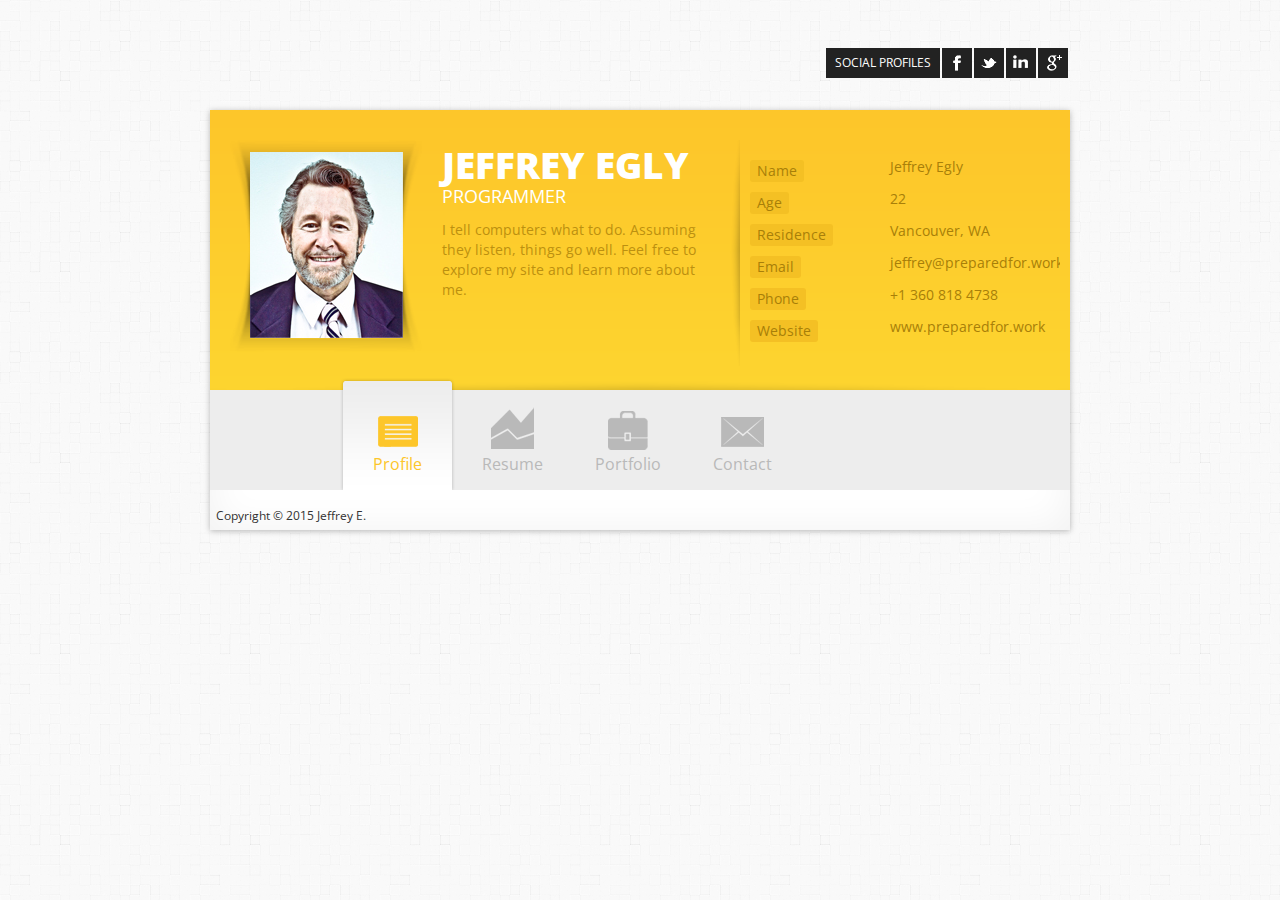
==== index2.html @ 38eb0e40 "Fixed form" ====
<!DOCTYPE html PUBLIC "-//W3C//DTD XHTML 1.1//EN" "http://www.w3.org/TR/xhtml11/DTD/xhtml11.dtd">
<html xmlns="http://www.w3.org/1999/xhtml" xml:lang="en">

<head>
    
    <title>Prepared For Work</title>
    <meta http-equiv="content-type" content="text/html; charset=utf-8"/>
    <meta http-equiv="X-UA-Compatible" content="IE=edge,chrome=1">
    <meta name="viewport" content="width=device-width, initial-scale=1, maximum-scale=1">
    <link rel="stylesheet" type="text/css" href="css/reset.css"/> 
    <link rel="stylesheet" type="text/css" href="css/style.css"/>
    <link rel="stylesheet" type="text/css" href="css/fancybox.css"/>
	<link rel="stylesheet" type="text/css" href="http://fonts.googleapis.com/css?family=Open+Sans:400,600,300,800,700,400italic|PT+Serif:400,400italic"/>
    
    <script type="text/javascript" src="js/jquery.min.js"></script>
    <script type="text/javascript" src="js/jquery.easytabs.min.js"></script>
    <script type="text/javascript" src="js/respond.min.js"></script>
    <script type="text/javascript" src="js/jquery.easytabs.min.js"></script>   
	<script type="text/javascript" src="js/jquery.adipoli.min.js"></script>
    <script type="text/javascript" src="js/jquery.fancybox-1.3.4.pack.js"></script>
    <script type="text/javascript" src="js/jquery.isotope.min.js"></script>
    <script type="text/javascript" src="http://maps.google.com/maps/api/js?sensor=false"></script>
    <script type="text/javascript" src="js/jquery.gmap.min.js"></script>
    <script type="text/javascript" src="js/custom.js"></script>
    <script type="text/javascript" src="repowidget/jquery.githubRepoWidget.min.js"></script>
    
</head>

    <body>
        <!-- Container -->
        <div id="container">
        
            <!-- Top -->
			<div class="top"> 
            	<!-- Logo -->
            	<div id="logo">
                	<h2>JEFFREY EGLY</h2>
                    <h4>PROGRAMMER</h4>
                </div>
                <!-- /Logo -->
                
                <!-- Social Icons -->
                <ul class="socialicons">
                	<li><a href="#" class="social-text">SOCIAL PROFILES</a></li>
                	<li><a href="#" class="social-facebook"></a></li>
                    <li><a href="#" class="social-twitter"></a></li>
                    <li><a href="#" class="social-in"></a></li>
                    <li><a href="#" class="social-googleplus"></a></li>
                </ul>
                <!-- /Social Icons -->
            </div>
            <!-- /Top -->
            
            <!-- Content -->
            <div id="content" >
            
                <!-- Profile -->
                <div id="profile"> 
                 	<!-- About section -->
                	<div class="about">
                    	<div class="photo-inner"><img src="images/photo.jpg" height="186" width="153" /></div>
                        <h1>JEFFREY EGLY</h1>
                        <h3>PROGRAMMER</h3>
                        <p>I tell computers what to do. Assuming they listen, things go well. Feel free to explore my site and learn more about me.</p>
                    </div>
                    <!-- /About section -->
                     
                    <!-- Personal info section -->
                	<ul class="personal-info">
						<li><label>Name</label><span>Jeffrey Egly</span></li>
                        <li><label>Age</label><span>22</span></li>
                        <li><label>Residence</label><span>Vancouver, WA</span></li>
                        <li><label>Email</label><span>jeffrey@preparedfor.work</span></li>
                        <li><label>Phone</label><span>+1 360 818 4738</span></li>
                        <li><label>Website</label><span>www.preparedfor.work</span></li>
                    </ul>
                    <!-- /Personal info section -->
                </div>        
                <!-- /Profile --> 

                <!-- Menu -->
                <div class="menu">
                	<ul class="tabs">
                    	<li><a href="#profile" class="tab-profile">Profile</a></li>
                    	<li><a href="#resume" class="tab-resume">Resume</a></li>
                    	<li><a href="#portfolio" class="tab-portfolio">Portfolio</a></li>
                    	<li><a href="#contact" class="tab-contact">Contact</a></li>
                    </ul>
                </div>
                <!-- /Menu --> 
                
                <!-- Resume -->
                <div id="resume">
                	 <div class="timeline-section">
                        <!-- Timeline for Employment  -->   
                        <h3 class="main-heading"><span>Employment</span></h3>   
                        <ul class="timeline">
                            <li>
                                                   
                                <div class="timelineUnit">
                                    <h4>Grounds and Facility Maintenance<span class="timelineDate">Summer 2014</span></h4>
                                    <h5>Marshall Community Center, Vancouver, WA </h5>
                                  </br>Duties:
								  <p>Prepared and monitored venues
								  </br>Aided activities and managed sales
								  </br>Saw to the preservation of the building and its property</p>
								  </br>Significance:
								  <p>Became more assertive and direct in communication</p>
                                </div>
                            </li>
                            <li>
                         
                                <div class="timelineUnit">
                                    <h4>Computer Science Teaching Assistant and Tutor<span class="timelineDate">2013 - 2014</span></h4>
                                    <h5>Pacific Union College, Angwin, CA</h5>
                                    </br>Duties:
								  <p>Helped and encouraged early computer science majors in their work
								  </br>Served their professor in grading and oversaw lessons</p>
								  </br>Significance:
								  <p>Learned the importance in managing time and meeting deadlines
								  </br>Witnessed the value of meaningful feedback</p>
                                </div>
                            </li>
                            <li>
                     
                                <div class="timelineUnit">
                                    <h4>Web Developer<span class="timelineDate">2011</span></h4>
                                    <h5>R-Fit, Vancouver, WA </h5>
                                    </br>Duties:
								  <p>Brought business to life in establishing an online presence
								  </br>Worked closely with client to meet all their needs</p>
								  </br>Significance:
								  <p>Realized the consequences of overextending oneself
								  </br>Obtained appreciation for clear communication
								  </br>Grew in professionalism</p>
                                </div>
                            </li>
                            <li>
                     
                                <div class="timelineUnit">
                                    <h4>Division Leader<span class="timelineDate">Summer 2011</span></h4>
                                    <h5>Vancouver Seventh-Day Adventist Church, Vancouver, WA</h5>
                                    </br>Duties:
								  <p>Managed a group of young men in daily, educational activities
								  </br>Employed diverse strategies to keep parUcipaUon and morale high</p>
								  </br>Significance:
								  <p>Learned to be adaptable 
								  </br>Gained an appreciation for routine 
								  </br>Grew in professionalism</p>
                                </div>
                            </li>
                            <li>
                     
                                <div class="timelineUnit">
                                    <h4>Web Administrator<span class="timelineDate">2006</span></h4>
                                    <h5>Whipple Creek Seventh-Day Adventist Church, Ridgefield, WA</h5>
                                    </br>Duties:
								  <p>Updated and monitored website
								  </br>Directed to increase engagement and drive traffic</p>
								  </br>Significance:
								  <p>Learned the need for definite goals 
								  </br>Discovered the benefit of constant communication</p>
                                </div>
                            </li>
                            <div class="clear"></div>
                        </ul> 
                        <!-- /Timeline for Employment  -->

                        <!-- Timeline for Education  -->   
                        <h3 class="main-heading"><span>Education</span></h3>   
                         <ul class="timeline">
                            <li>            
                                <div class="timelineUnit">
                                    <h4>B.S. in Computer Science<span class="timelineDate">2012 - 2016</span></h4>
                                    <h5>Pacific Union College</h5>
                                </div>
                            </li>
                            <div class="clear"></div>
                        </ul> 
                        <!-- /Timeline for Education  -->              
                    </div>
                    <div class="skills-section">
                        <!-- Skills -->
                        <h3 class="main-heading"><span>Programming Skills</span></h3> 
                        <ul class="skills">
                            <li>
                                <h4>Ruby</h4>
                                <span class="rat5"></span>
                            </li>
                            <li>
                                <h4>Python</h4>
                                <span class="rat5"></span>
                            </li>
                            <li>
                                <h4>SQL</h4>
                                <span class="rat5"></span>
                            </li>
                            <li>
                                <h4>C</h4>
                                <span class="rat4"></span>
                            </li>
                            <li>
                                <h4>Racket</h4>
                                <span class="rat3"></span>
                            </li>
                            <li>
                                <h4>Javascript</h4>
                                <span class="rat3"></span>
                            </li>
                        </ul>
                     <!-- /Skills -->
                     </div>
                </div>
                <!-- /Resume --> 
                                        
                <!-- Portfolio -->
                <div id="portfolio">

                     <ul id="portfolio-filter">
                        <li><a href="" class="current" data-filter="*">All</a></li>
                        <li><a href="" data-filter=".webdesign">WebDesign</a></li>
                        <li><a href="" data-filter=".photoghraphy">Photoghraphy</a></li>
                        <li><a href="" data-filter=".illustration">Illustration</a></li>
                        <li><a href="" data-filter=".print">Print</a></li>
                        <li><a href="" data-filter=".animation">Animation</a></li>
                    </ul>
                    <div class="extra-text">Some of the projects i'm proud with</div>
                    <div class="webdesign">
                    <div class="webdesign">
                            <div class="github-widget" data-repo="JesterJeffrey/Marble"></div>
                    	</div> 
                    <ul id="portfolio-list">
                        <li class="illustration print">
                            <a href="portfolio/1.jpg" title="Lorem ipsum dolor sit amet, consectetur adipiscing elit. Etiam quis mi eu elit tempor facilisis id et neque" rel="portfolio" class="folio">
                                <img src="portfolio/1-thumb.jpg" alt="">
                                <h2 class="title">Hello Goodbye</h2>
                                <span class="categorie">Print / Illustration</span> 
                            </a>
                    	</li>
                        <div class="webdesign">
                            <div class="github-widget" data-repo="JesterJeffrey/Marble"></div>
                    	</div>                        
                        <li class="photoghraphy">
                            <a href="http://www.google.com" rel="portfolio" target="_new">
                                <img src="portfolio/2-thumb.jpg" alt="" >                            
                                <h2 class="title">Help us</h2>
                                <span class="categorie">Photography</span> 
                            </a>
                    	</li>
                        <li class="animation print">
                            <a href="portfolio/4.jpg" rel="portfolio" class="folio">
                                <img src="portfolio/4-thumb.jpg" alt="" >
                                <h2 class="title">Sunshine</h2>
                                <span class="categorie">Print / Animation</span> 
                            </a>
                    	</li>
                        <li class="animation">
                            <a href="portfolio/5.jpg" rel="portfolio" class="folio">
                                <img src="portfolio/5-thumb.jpg" alt="" >
                                <h2 class="title">Come together</h2>
                                <span class="categorie">Animation</span> 
                            </a>
                    	</li>
                        <li class="webdesign print">
                            <a href="portfolio/6.jpg" rel="portfolio" class="folio">
                                <img src="portfolio/6-thumb.jpg" alt="" >
                                <h2 class="title">The yellow</h2>
                                <span class="categorie">Webdesign / Print</span> 
                            </a>
                    	</li>
                        <li class="photoghraphy">
                            <a href="portfolio/7.jpg" rel="portfolio" class="folio">
                                <img src="portfolio/7-thumb.jpg" alt="" >
                                <h2 class="title">Black bird</h2>
                                <span class="categorie">Photoghraphy</span> 
                            </a>
                    	</li>
                        <li class="illustration">
                            <a href="portfolio/8.jpg" rel="portfolio" class="folio">
                                <img src="portfolio/8-thumb.jpg" alt="" >
                                <h2 class="title">Revolution</h2>
                                <span class="categorie">Illustration</span> 
                            </a>
                    	</li>
                    </ul>
                </div>
                <!-- /Portfolio -->   
                
                <!-- Contact -->
                <div id="contact">
                	<div id="map"></div>
                	<!-- Contact Info -->
                    <div class="contact-info">
                    <h3 class="main-heading"><span>Contact info</span></h3>
                	<ul>
                        <li>Level 13, 2 Elizabeth St, Melbourne Victoria 3000 Australia<br /><br /></li>
                        <li>Email: John.smith@gmail.com</li>
                        <li>Phone: +123 456 789 111</li>
                        <li>Website: www.johnsmith.com</li>
                    </ul>
                    </div>
                    <!-- /Contact Info -->
                    
                    <!-- Contact Form -->
                    <div class="contact-form">
                        <h3 class="main-heading"><span>Let's keep in touch</span></h3>
                        <div id="contact-status"></div>
                        <form id="contactform" method="POST">
                            <p>
                            	<label for="name">Your Name</label>
                            	<input type="text" name="name" class="input" >
                            </p>
                            <p>
                            	<label for="email">Your Email</label>
                            	<input type="text" name="email" class="input">
                            </p>
                            <p>
                            	<label for="message">Your Message</label>
                                <textarea name="message" cols="88" rows="6" class="textarea" ></textarea>
                            </p>
                            <input type="submit" name="submit" value="Send your message" class="submit">
                        </form>
                        <script>
							var contactform =  document.getElementById('contactform');
							contactform.setAttribute('action', '//formspree.io/' + 'jesterjeffrey' + '@' + 'gmail' + '.' + 'com');
						</script>
                    </div>
                    <!-- /Contact Form -->
                </div>
                <!-- /contact -->  

            </div>
            <!-- /Content -->
            
            <!-- Footer -->
			<div class="footer">
            	<div class="copyright">Copyright © 2015 Jeffrey E.</div>
            </div>
            <!-- /Footer --> 
            
        </div>
		<!-- /Container -->

    </body>
	</html>
---- css/style.css ----
/*-------------------------------------------------------*/
		/* Base styles	 */
	/*-------------------------------------------------------*/
	body {
		background-image:url(../images/bg3.png);
		background-color: #E8E8E8;
		margin: 0px;
		padding: 0px;
		font-family:'Open Sans', Arial;
		font-size: 12px;
	}
	/*-------------------------------------------------------*/
		/* Wrap */
	/*-------------------------------------------------------*/
	#container {
		margin:0 auto;
		width:860px;
		margin-bottom: 20px;
		margin-top: 30px;
	}
	#content {
		background-color:#FFF;
		-webkit-box-shadow: 0 1px 6px rgba(0, 0, 0, 0.27), 0 0 40px rgba(0, 0, 0, 0.06) inset;
		-moz-box-shadow: 0 1px 6px rgba(0, 0, 0, 0.27), 0 0 40px rgba(0, 0, 0, 0.06) inset;
		box-shadow: 0 1px 6px rgba(0, 0, 0, 0.27), 0 0 40px rgba(0, 0, 0, 0.06) inset;
	}
	/*-------------------------------------------------------*/
		/* Generic Classes */
	/*-------------------------------------------------------*/
	.hidden {
		display: none;
	}
	.clear {
		clear:both;
	}
	/*-------------------------------------------------------*/
		/* Typography */
	/*-------------------------------------------------------*/
    h1 {font-size: 37px;}
	h2 {font-size: 30px;}
	h3 {font-size: 20px;}
	h4 {font-size: 15px;}
	h5 {font-size: 13px;}
	h6 {font-size: 12px;}
	
	h3.main-heading {
		background-image:url('../images/plus.png');
		background-repeat: no-repeat;
		background-position:left 2px;
		margin:15px 2px;
	}
	h3.main-heading span {
		border-bottom:1px solid #999;
		padding-bottom:7px;
		color:#333;
		line-height:16px;
		margin-left:28px;
		display:block;
	}
	strong {
		font-weight: bold;
		color: #333;
	}
	/*-------------------------------------------------------*/
		/* Top Section */
	/*-------------------------------------------------------*/
	div.top {
		height:60px;
		margin-bottom:20px;
		overflow:hidden;
	}
	/* Logo */
		#logo {
		float:left;
		overflow:hidden;
		margin-left:10px;
		display:none;
	}
	#logo h2 {
		font-size:30px;
		font-weight:900;
		color: #444;
		line-height:40px;
	}
	#logo h4 {
		color:#666;
		line-height:20px;
	}
	/* Social icons */
	.socialicons {
		float:right;
		margin-top:18px;
	}
	.socialicons li {
		float:left;
		display:inline;
		margin:0;
		padding:0;
		margin-right:2px;
	}
	.social-icons li:last-child {
		margin-right:0
	}
	.social-text {
		float:left;
		padding:9px;
		height:12px;
		background-color:#222;
		color:#FFF;
	}
	.social-facebook {
		float:left;
		width:30px;
		height:30px;
		background:#222 url('../images/social_facebook.png') no-repeat 5px 5px;
	}
	.social-twitter {
		float:left;
		width:30px;
		height:30px;
		background:#222 url('../images/social_twitter.png') no-repeat 5px 5px;
	}
	.social-googleplus {
		float:left;
		width:30px;
		height:30px;
		background:#222 url('../images/social_googleplus.png') no-repeat 4px 3px;
	}
	.social-in {
		float:left;
		width:30px;
		height:30px;
		background:#222 url('../images/social_in.png') no-repeat 4px 3px;
	}
	.social-facebook:hover {
		background-color:#3b5998;
	}
	.social-twitter:hover {
		background-color:#22b1e5;
	}
	.social-googleplus:hover {
		background-color:#d94a38;
	}
	.social-in:hover {
		background-color:#0075a1;
	}
	.social-mail:hover {
		background-color:#f6c500;
	}
	/*-------------------------------------------------------*/
		/* Profile Section */
	/*-------------------------------------------------------*/
    #profile {
		background-image:url(../images/header-shadow.png), url(../images/header-bg.png);
		background:url(../images/header-bg.png) repeat-x\0/; /* For ie8 */
		background-position:center bottom, left top;
		background-repeat:repeat-x;
		overflow:hidden;
		background-color:#fdd42f;		
	}
	/* About */
	.about {
		float:left;
		margin-top:30px;
		width:490px;
		margin-left:20px;
	}
	.about .photo-inner {
		float:left;
		background:url(../images/photo-inner.png) no-repeat;
		width:192px;
		height:212px;
		padding:12px 0 0 20px;
	}
	.about .photo-inner img {
		background-color:#FFF;
	}
	.about h1 {
		font-weight:900;
		color:#FFF;
		line-height:34px;
		margin-top:8px;
	}
	.about h3 {
		margin-top:5px;
		font-size:18px;
		color:#FFF;
		line-height:18px;
	}
	.about p {
		font-size:14px;
		margin-top:15px;
		color:#bc9010;
		line-height:20px;
	}
	/* Personal info */
	.personal-info {
		float:left;
		margin-top:30px;
		width:310px;
		min-height:230px;
		margin-left:10px;
		background:url(../images/personal-info-sep.png) no-repeat left top;
		padding:20px 0 0 20px;
	}
	.personal-info li {
		font-size:14px;
		margin-bottom:10px;
		overflow: hidden;
	}
	.personal-info li label {
		color:#a87f09;
		background-color:#f4c024;
		float:left;
		padding:4px 7px;
		border-radius: 3px;
		-moz-border-radius: 3px;
		-webkit-border-radius: 3px;
	}
	.personal-info li span {
		float:right;
		width:170px;
		color:#a87f09;
	}
	/*-------------------------------------------------------*/
		/* Menu */
	/*-------------------------------------------------------*/
	.menu {
		height:100px;
		background-color:#ededed;
		position:relative;
	}
	.tabs {
		height:116px;
		position: absolute;
		margin-top:-14px;
		padding-left:130px;
		z-index:100;
	}
	.tabs li {
		float:left;
		height:116px;
	}
	.tabs li > a {
		padding-top:80px;
		width:115px;
		height:35px;
		display:block;
		background-repeat:no-repeat;
		font-size:16px;
		color:#b9b9b9;
		text-align:center;
	}
	.tabs li.active {
		background:url('../images/tab-hover.png') no-repeat;
	}
	.tabs li.active a {
		color:#fdc62a;
	}
	.tabs li .tab-profile {
		background-image:url(../images/profile-icon.png);
		background-position:center 40px;
	}
	.tabs li .tab-resume {
		background-image:url(../images/resume-icon.png);
		background-position:center 30px;
	}
	.tabs li .tab-portfolio {
		background-image:url(../images/portfolio-icon.png);
		background-position:center 35px;
	}
	.tabs li .tab-contact {
		background-image:url(../images/contact-icon.png);
		background-position:center 41px;
	}
	/* Active icons */
		.tabs .active .tab-profile {
		background-image:url(../images/profile-icon-active.png);
	}
	.tabs .active .tab-resume {
		background-image:url(../images/resume-icon-active.png);
	}
	.tabs .active .tab-portfolio {
		background-image:url(../images/portfolio-icon-active.png);
	}
	.tabs .active .tab-contact {
		background-image:url(../images/contact-icon-active.png);
	}
	/*-------------------------------------------------------*/
		/* Resume Section */
	/*-------------------------------------------------------*/
    #resume {
		padding:20px;
		overflow:hidden;
	}
	.skills-section, .timeline-section {
		float:left;
	}
	/* Timeline Section */
	.timeline-section {
		width:460px;
		padding-right:60px;
	}
	.timeline {
		padding-top:10px;
	}
	.timeline li {
		margin-bottom:20px;
	}
	.timeline li .timelineUnit {
		line-height:17px;
		margin-left:11px;
		color: #444;
		font-size:13px;
		border-left:1px solid #fadc66;
		padding-left:15px;
	}
	.timeline li .timelineUnit .timelineDate {
		line-height:17px;
		color: #f4c024;
		font-size:14px;
		margin-left:10px;
		font-weight: normal;
		padding:2px 6px;
		float:right;
	}
	.timeline li .timelineUnit h4 {
		line-height:24px;
		font-size:15px;
		color: #444;
	}
	.timeline li .timelineUnit h5 {
		line-height:18px;
		font-size:13px;
		color: #999;
	}
	.timeline li .timelineUnit p {
		color: #666;
		font-size:12px;
		margin-top:5px;
	}
	/* Skills Section */
	.skills-section {
		width:300px;
	}
	.skills {
		margin-top:25px;
		overflow:hidden;
		height:100%;
	}
	.skills li {
		margin-bottom:15px;
		float:left;
		padding-left:30px;
	}
	.skills li h4 {
		width:140px;
		float:left;
		font-size:15px;
		color: #444;
	}
	.skills li .rat0, .skills li .rat1, .skills li .rat2, .skills li .rat3, .skills li .rat4, .skills li .rat5, .skills li .rat6, .skills li .rat7 {
		width:123px;
		height:14px;
		float:left;
	}
	.skills li .rat0 {
		background:url(../images/rats.png) no-repeat;
	}
	.skills li .rat1 {
		background:url(../images/rats.png) no-repeat 0px -14px;
	}
	.skills li .rat2 {
		background:url(../images/rats.png) no-repeat 0px -28px;
	}
	.skills li .rat3 {
		background:url(../images/rats.png) no-repeat 0px -42px;
	}
	.skills li .rat4 {
		background:url(../images/rats.png) no-repeat 0px -56px;
	}
	.skills li .rat5 {
		background:url(../images/rats.png) no-repeat 0px -70px;
	}
	.skills li .rat6 {
		background:url(../images/rats.png) no-repeat 0px -84px;
	}
	.skills li .rat7 {
		background:url(../images/rats.png) no-repeat 0px -98px;
	}
	/*-------------------------------------------------------*/
		/* Portfolio Section */
	/*-------------------------------------------------------*/
    #portfolio {
		padding:0 20px 20px 20px;
		overflow:hidden;
	}
	#portfolio .extra-text {
		font-size:20px;
		padding:24px 0;
		border-bottom:1px solid #ededed;
		color: #999;
		margin-bottom:20px;
	}
	/* Filter menu */
	#portfolio-filter {
		border-bottom:1px solid #ededed;
		overflow:hidden;
		padding:15px 0;
	}
	#portfolio-filter li a {
		float:left;
		margin-right:10px;
		color:#fff;
		background-color: #666;
		padding:6px;
		margin-bottom:5px;
		border-radius: 3px;
		-moz-border-radius: 3px;
		-webkit-border-radius: 3px
	}
	#portfolio-filter li a:hover {
		background-color: #fdc62a;
	}
	#portfolio-filter li a.current {
		background-color: #fdc62a;
	}
	/* Images list */
	#portfolio-list {
		width:820px;
	}
	#portfolio-list li {
		float:left;
		margin-right:25px;
		text-align:center;
		background-color:#f8f8f8;
		border-bottom:1px solid #e5e5e5;
		height:185px;
		margin-bottom:30px;
		width:180px;
	}
	#portfolio-list li:hover {
		border-bottom:1px solid #fdc62a;
		height:185px;
	}
	#portfolio-list img {
		background-color:#FFF;
		height:120px; 
		width:180px;
	}
	#portfolio-list li:hover .title {
		color:#fdc62a;
	}
	#portfolio-list li .title {
		font-size:14px;
		margin-top:15px;
		font-weight: 400;
		color: #3A3A3A;
	}
	#portfolio-list li .categorie {
		font-size:11px;
		line-height:25px;
		color:#999;
	}
	/* adipoli */
		.adipoli-wrapper {
		margin:auto;
		position:relative;
		display: inline-block;
	}
	.adipoli-wrapper>img {
		position: absolute;
		z-index: 1;
	}
	.adipoli-before {
		position: absolute;
		z-index: 5;
	}
	.adipoli-after {
		position: absolute;
		z-index: 10;
	}
	.adipoli-slice {
		display:block;
		position:absolute;
		z-index:15;
		height:100%;
	}
	.adipoli-box {
		display:block;
		position:absolute;
		z-index:15;
	}
	/*-------------------------------------------------------*/
		/* Contact Section */
	/*-------------------------------------------------------*/
    #contact {
		padding:30px 0;
		overflow:hidden;
	}
	.contact-info, .contact-form {
		float:left;
		padding:0 20px;
	}
	.contact-info {
		width:250px;
	}
	.contact-form {
		width:530px;
	}
	/* Contact info */
	.contact-info ul {
		float:left;
		margin-left:11px;
		border-left:1px solid #fadc66;
		padding-left:18px;
	}
	.contact-info ul li {
		font-size:13px;
		line-height:20px;
		color: #666;
		overflow: hidden;
	}
	/* Contact Form */
	#contactform {
		padding-left:30px;
	}
	#contactform p {
		margin-bottom:15px;
	}
	#contactform p label {
		display:block;
		color:#999;
		margin-bottom:8px;
		font-size:13px;
	}
	#contactform .input {
		line-height: 20px;
		height: 20px;
		width:60%;
	}
	#contactform .textarea {
		width:95%;
	}
	#contactform .submit {
		color:#fff;
		background-color: #666;
		padding:8px;
		border:none;
		border-radius: 3px;
		-moz-border-radius: 3px;
		-webkit-border-radius: 3px;
		cursor:pointer;
		font-size:13px;
	}
	#contactform .submit:hover {
		background-color: #fdc62a;
	}
	#contactform .input, .textarea {
		padding:6px;
		background-color:#f5f5f5;
		border: 1px solid #CCC;
		color:#999;
		border-radius: 3px;
		-moz-border-radius: 3px;
		-webkit-border-radius: 3px;
		font-size: 13px;
	}
	.success, .error {
		padding:10px;
		margin-bottom:10px;
		border-radius: 3px;
		-moz-border-radius: 3px;
		-webkit-border-radius: 3px;
	}
	.success {
		background-color: #E3EBC6;
		color: #8FA442;
		border: 1px solid #C2D288;
	}
	.error {
		background-color: #f9e5e6;
		color: #b3696c;
		border: 1px solid #f7c7c9;
	}
	/* Google map */
		#map {
		height: 300px;
		margin-bottom:25px;
		width: 100%;
		border-bottom:1px solid #CCC;
		border-top:1px solid #CCC;
	}
	/*-------------------------------------------------------*/
		/* Footer */
	/*-------------------------------------------------------*/
	div.footer {
		margin-top:20px;
		height:20px;
	}
	div.footer .copyright {
		float:left;
		color:#333;
		padding-left:6px;
	}
	/*-------------------------------------------------------*/
		/* Isotope filtering */
	/*-------------------------------------------------------*/
    .isotope-item {
		z-index: 2;
	}
	.isotope-hidden.isotope-item {
		pointer-events: none;
		z-index: 1;
	}
	.isotope, .isotope .isotope-item {/* change duration value to whatever you like */
		-webkit-transition-duration: 0.8s;
		-moz-transition-duration: 0.8s;
		transition-duration: 0.8s;
	}
	.isotope {
		-webkit-transition-property: height, width;
		-moz-transition-property: height, width;
		transition-property: height, width;
	}
	.isotope .isotope-item {
		-webkit-transition-property: -webkit-transform, opacity;
		-moz-transition-property:-moz-transform, opacity;
		transition-property:transform, opacity;
	}
	

/*-------------------------------------------------------*/
	/* Media Queries */
/*-------------------------------------------------------*/

/* Tablet Portrait size to standard 960 (devices and browsers) */
@media only screen and (min-width: 768px) and (max-width: 959px) {
	#container {
		width:750px;
	}
	/*-------------------------------------------------------*/
		/* Profile Section */
	/*-------------------------------------------------------*/
	/* About */
	.about {
		width:410px;
	}
	.about h1 {
		line-height:38px;
		font-size:30px
	}
	.about h3 {
		font-size:14px;
		line-height:14px;
	}
	/* Personal info */
	.personal-info {
		width:280px;
		margin-right:10px;
	}
	/*-------------------------------------------------------*/
		/* Resume */
	/*-------------------------------------------------------*/
	.timeline-section {
		width:380px;
		padding-right:30px;
	}
	.skills-section {
		width:300px;
	}
	/*-------------------------------------------------------*/
		/* Portfolio */
	/*-------------------------------------------------------*/
	#portfolio-list {
		width:750px;
	}
	#portfolio-list li {

		margin-right:60px;
	}
	/*-------------------------------------------------------*/
		/* Contact */
	/*-------------------------------------------------------*/
	.contact-info {
		width:250px;
	}
	.contact-form {
		width:420px;
	}
}

/* Mobile Landscape Size to Tablet Portrait (devices and browsers) */
@media only screen and (min-width: 480px) and (max-width: 767px) {
	#container {
		width:470px;
	}
	/*-------------------------------------------------------*/
		/* Top Section */
	/*-------------------------------------------------------*/	
	/* Logo */
	#logo h2 {
		font-size:25px;
		font-weight:900;
		color: #444;
		line-height:30px;
	}
	#logo h4 {
		color:#666;
		line-height:15px;
	}
	/* Social icons */
	.socialicons {
		margin-top:9px;
	}
	.social-text {
		display:none;
	}
	/*-------------------------------------------------------*/
		/* Profile Section */
	/*-------------------------------------------------------*/
	/* About */
	.about {
		width:420px;
		display:block;
	}
	.about h1 {
		line-height:38px;
		font-size:30px
	}
	.about h3 {
		font-size:14px;
		line-height:14px;
	}
	/* Personal info */
	.personal-info {
		margin-top:0;
		display:block;
		width:420px;
		background:none;
		border-top:1px solid #fdc62a;
	}
	/*-------------------------------------------------------*/
		/* Menu */
	/*-------------------------------------------------------*/
	.tabs {
		padding-left:5px;
	}
	.timeline-section {
		width:420px;
		padding-right:60px;
	}
	/*-------------------------------------------------------*/
		/* Resume */
	/*-------------------------------------------------------*/
	.skills-section {
		width:420px;
	}
	.skills li h4 {
		width:260px;
	}
	/*-------------------------------------------------------*/
		/* Portfolio */
	/*-------------------------------------------------------*/
	#portfolio-list {
		width:450px;
	}
	#portfolio-list li {
		margin-right:40px;
	}
	/*-------------------------------------------------------*/
		/* Contact */
	/*-------------------------------------------------------*/
	.contact-info {
		width:420px;
	}
	.contact-form {
		margin-top:20px;
		width:420px;
	}
	

}
/* Mobile Portrait Size to Mobile Landscape Size (devices and browsers) */
@media only screen and (max-width: 479px) {
	
	#container {
		width:300px;
				margin-top:10px;
	}
	/*-------------------------------------------------------*/
		/* Top Section */
	/*-------------------------------------------------------*/
	/* Logo */
	#logo h2 {
		font-size:25px;
		font-weight:900;
		color: #444;
		line-height:30px;
	}
	#logo h4 {
		color:#666;
		line-height:15px;
	}
	.socialicons {
		display:none; !important
	}
	/*-------------------------------------------------------*/
		/* Profile Section */
	/*-------------------------------------------------------*/
	div.top {
		height:50px;
		margin-bottom:5px;
	}
	/* About */
	.about {
		width:280px;
		display:block;
		margin:10px 0 15px 10px;
	}
	.about .photo-inner {
		margin-left:40px;
		background:url(../images/photo-inner.png) no-repeat;
		width:192px;
		height:212px;
		padding:12px 0 0 20px;
	}
	.about h1 {
		line-height:38px;
		font-size:30px;
		text-align:center;
	}
	.about h3 {
		font-size:14px;
		line-height:14px;
		text-align:center;
	}
	.about p {
		text-align:center;
	}
	/* Personal info */
	.personal-info {
		margin-top:0;
		display:block;
		width:280px;
		background:none;
		border-top:1px solid #fdc62a;
		margin-left:10px;
		min-height:220px;
		padding-left:0;
	}
	.personal-info li {
		font-size:13px;
	}
	/*-------------------------------------------------------*/
		/* Menu */
	/*-------------------------------------------------------*/
	.tabs {
		padding-left:0px;
	}

	.tabs li > a {
		width:75px;
		font-size:14px;

	}
	.tabs li.active {
		background: none;
	}
	/*-------------------------------------------------------*/
		/* Resume */
	/*-------------------------------------------------------*/
	#resume {
		padding:10px;
	}
	.timeline-section {
		width:280px;
		padding-right:60px;
	}
	.skills-section {
		width:280px;
	}
	.skills li h4 {
		width:120px;
	}
	/*-------------------------------------------------------*/
		/* Portfolio */
	/*-------------------------------------------------------*/
	#portfolio-list {
		width:280px;
	}
	#portfolio-list li {
		margin-left:40px;
	}
	/*-------------------------------------------------------*/
		/* Contact */
	/*-------------------------------------------------------*/
	
	.contact-info {
		width:280px;
	}
	.contact-form {
		margin-top:20px;
		width:280px;
	}
	.contact-info, .contact-form {
		padding:0 10px;
	}


}
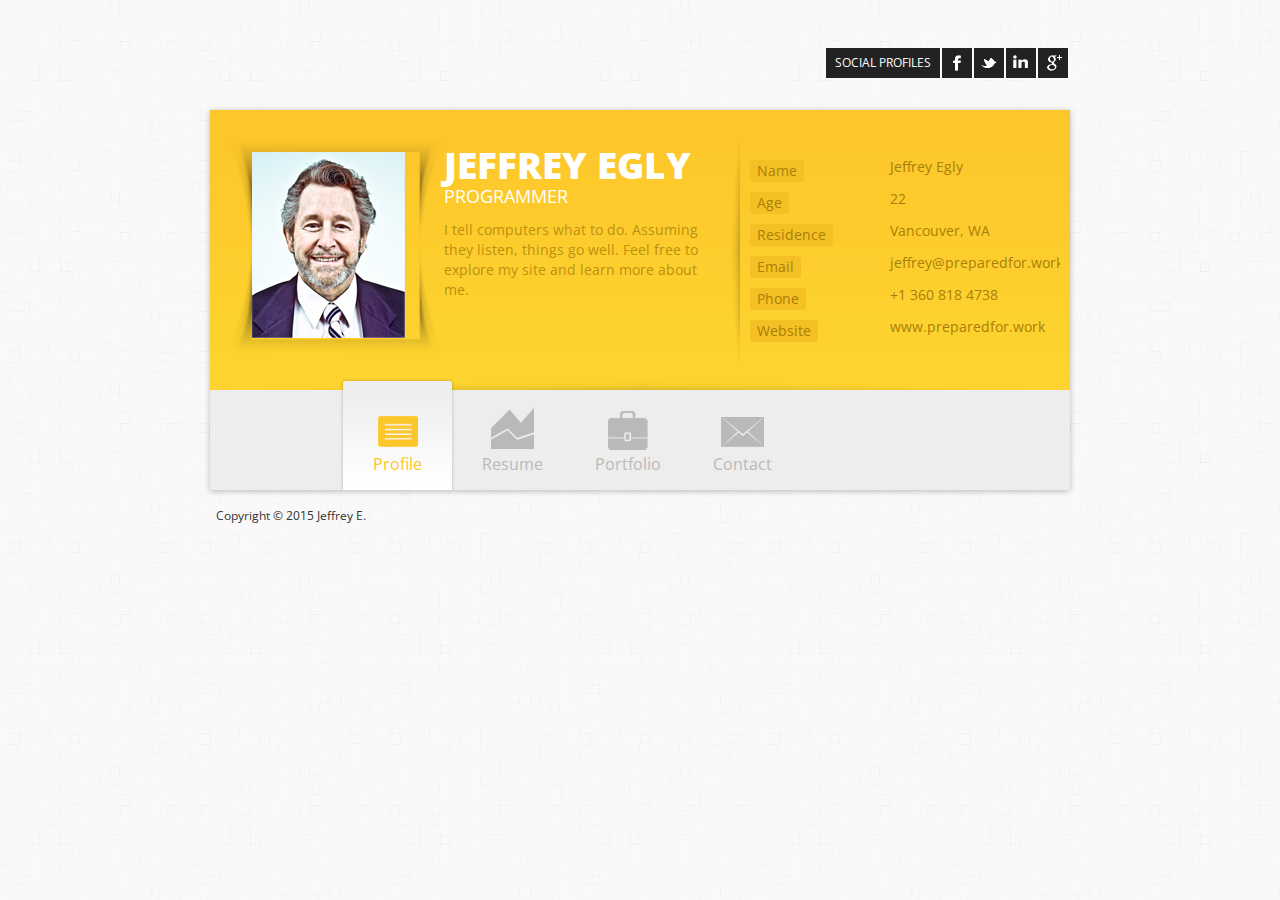
==== commit acb867b3: "Update portfolio" ====
--- a/index2.html
+++ b/index2.html
@@ -216,73 +216,14 @@
                 <!-- Portfolio -->
                 <div id="portfolio">
 
-                     <ul id="portfolio-filter">
-                        <li><a href="" class="current" data-filter="*">All</a></li>
-                        <li><a href="" data-filter=".webdesign">WebDesign</a></li>
-                        <li><a href="" data-filter=".photoghraphy">Photoghraphy</a></li>
-                        <li><a href="" data-filter=".illustration">Illustration</a></li>
-                        <li><a href="" data-filter=".print">Print</a></li>
-                        <li><a href="" data-filter=".animation">Animation</a></li>
-                    </ul>
-                    <div class="extra-text">Some of the projects i'm proud with</div>
-                    <div class="webdesign">
-                    <div class="webdesign">
-                            <div class="github-widget" data-repo="JesterJeffrey/Marble"></div>
-                    	</div> 
-                    <ul id="portfolio-list">
-                        <li class="illustration print">
-                            <a href="portfolio/1.jpg" title="Lorem ipsum dolor sit amet, consectetur adipiscing elit. Etiam quis mi eu elit tempor facilisis id et neque" rel="portfolio" class="folio">
-                                <img src="portfolio/1-thumb.jpg" alt="">
-                                <h2 class="title">Hello Goodbye</h2>
-                                <span class="categorie">Print / Illustration</span> 
-                            </a>
-                    	</li>
-                        <div class="webdesign">
-                            <div class="github-widget" data-repo="JesterJeffrey/Marble"></div>
-                    	</div>                        
-                        <li class="photoghraphy">
-                            <a href="http://www.google.com" rel="portfolio" target="_new">
-                                <img src="portfolio/2-thumb.jpg" alt="" >                            
-                                <h2 class="title">Help us</h2>
-                                <span class="categorie">Photography</span> 
-                            </a>
-                    	</li>
-                        <li class="animation print">
-                            <a href="portfolio/4.jpg" rel="portfolio" class="folio">
-                                <img src="portfolio/4-thumb.jpg" alt="" >
-                                <h2 class="title">Sunshine</h2>
-                                <span class="categorie">Print / Animation</span> 
-                            </a>
-                    	</li>
-                        <li class="animation">
-                            <a href="portfolio/5.jpg" rel="portfolio" class="folio">
-                                <img src="portfolio/5-thumb.jpg" alt="" >
-                                <h2 class="title">Come together</h2>
-                                <span class="categorie">Animation</span> 
-                            </a>
-                    	</li>
-                        <li class="webdesign print">
-                            <a href="portfolio/6.jpg" rel="portfolio" class="folio">
-                                <img src="portfolio/6-thumb.jpg" alt="" >
-                                <h2 class="title">The yellow</h2>
-                                <span class="categorie">Webdesign / Print</span> 
-                            </a>
-                    	</li>
-                        <li class="photoghraphy">
-                            <a href="portfolio/7.jpg" rel="portfolio" class="folio">
-                                <img src="portfolio/7-thumb.jpg" alt="" >
-                                <h2 class="title">Black bird</h2>
-                                <span class="categorie">Photoghraphy</span> 
-                            </a>
-                    	</li>
-                        <li class="illustration">
-                            <a href="portfolio/8.jpg" rel="portfolio" class="folio">
-                                <img src="portfolio/8-thumb.jpg" alt="" >
-                                <h2 class="title">Revolution</h2>
-                                <span class="categorie">Illustration</span> 
-                            </a>
-                    	</li>
-                    </ul>
+                    
+                    <div class="extra-text">Some projects I'm proud of</div>
+                  
+                    <div class="github-widget" data-repo="JesterJeffrey/Swift"></div>
+                    <div class="github-widget" data-repo="JesterJeffrey/Marble"></div>
+                    <div class="github-widget" data-repo="WayneBuckhanan/TODOitall"></div>
+                    	
+                    
                 </div>
                 <!-- /Portfolio -->   
                 
--- a/css/style.css
+++ b/css/style.css
@@ -170,7 +170,7 @@
 		background:url(../images/photo-inner.png) no-repeat;
 		width:192px;
 		height:212px;
-		padding:12px 0 0 20px;
+		padding:12px 0 0 22px;
 	}
 	.about .photo-inner img {
 		background-color:#FFF;
@@ -907,5 +907,6 @@
 		padding:0 10px;
 	}
 
+}
 
-}
+ul li span.bold {font-weight:bold;}
